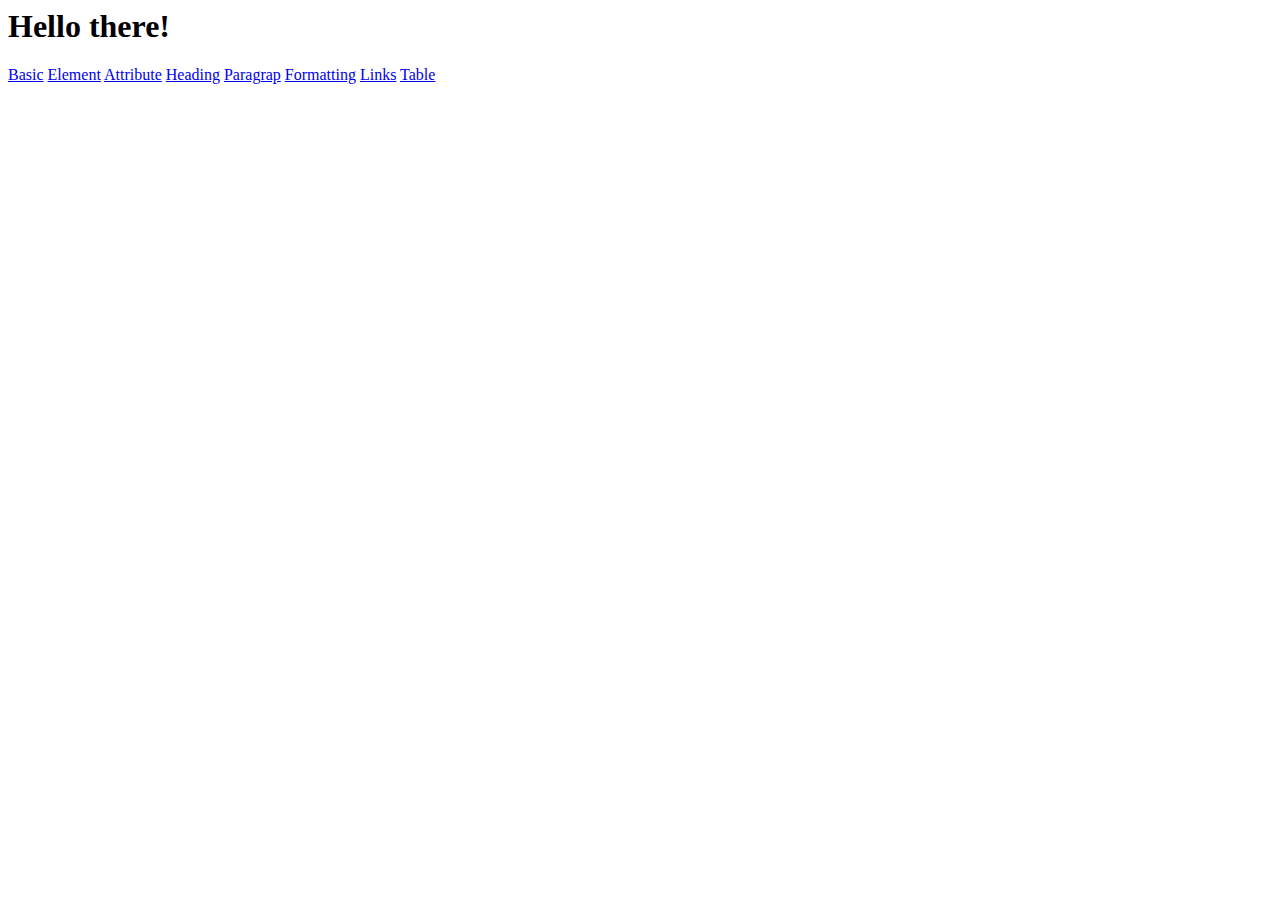
==== index.html @ bac2d719 "3 files modified" ====
<html>
  <head>
    <meta charset="UTF-8" />
    <script src="script.js"></script>
    <!-- <link rel="stylesheet" type="text/css" href="styles.css"> -->
  </head>
  <body>
    <h1>Hello there!</h1>
    <a href="/basic.html">Basic</a>
    <a href="/element.html">Element</a>
    <a href="/attribute.html">Attribute</a>
    <a href="/heading.html">Heading</a>
    <a href="/paragrap.html">Paragrap</a>
    <a href="/formatting.html">Formatting</a>
    <a href="/links.html">Links</a>
    <a href="/table.html">Table</a>
  </body>
</html>
---- styles.css ----
body {
  background: orange;
}

table,
th,
td {
  border: 2px solid black;
  border-collapse: collapse;
}
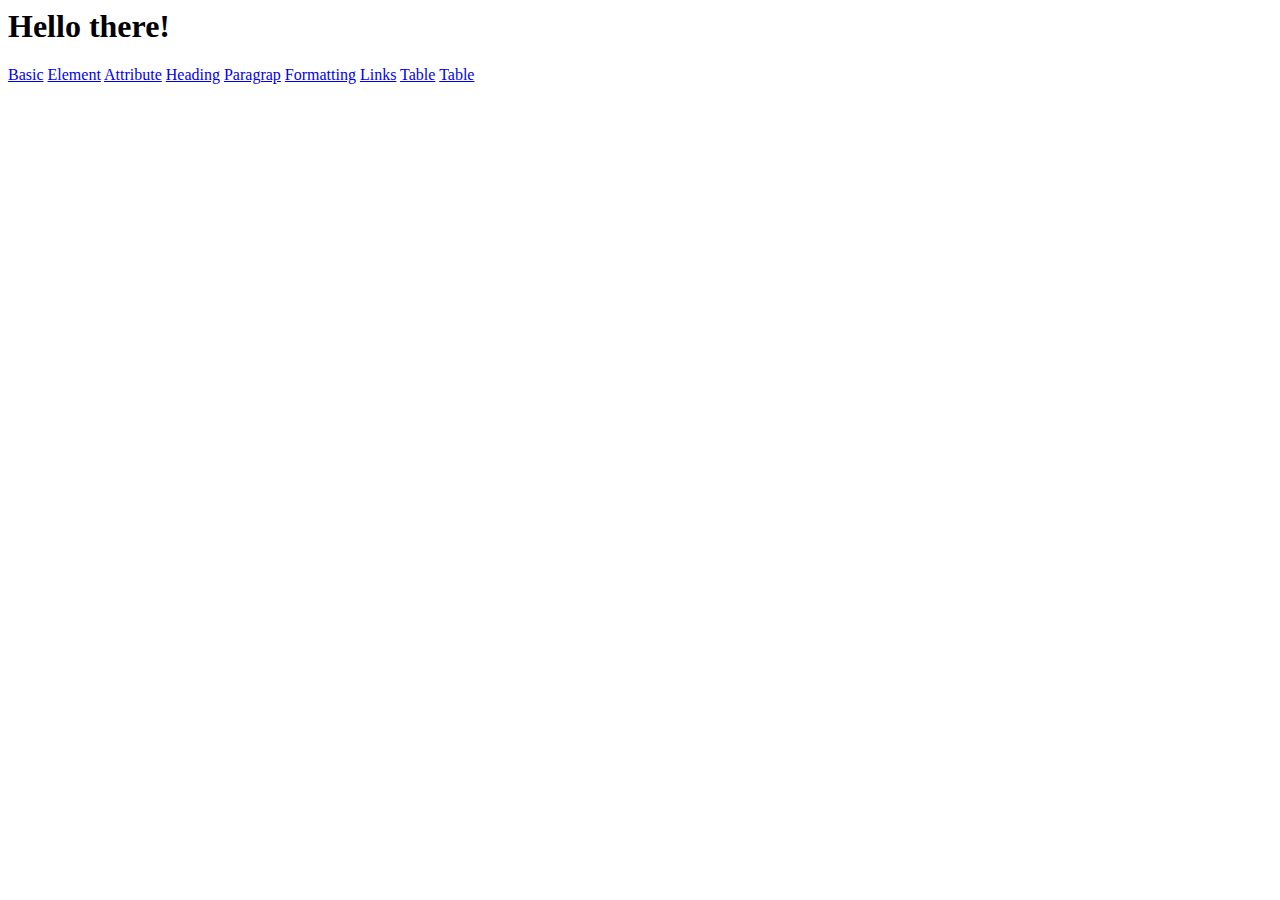
==== commit 576c2737: "1 file modified, 1 added" ====
--- a/index.html
+++ b/index.html
@@ -14,5 +14,6 @@
     <a href="/formatting.html">Formatting</a>
     <a href="/links.html">Links</a>
     <a href="/table.html">Table</a>
+    <a href="/list.html">Table</a>
   </body>
 </html>
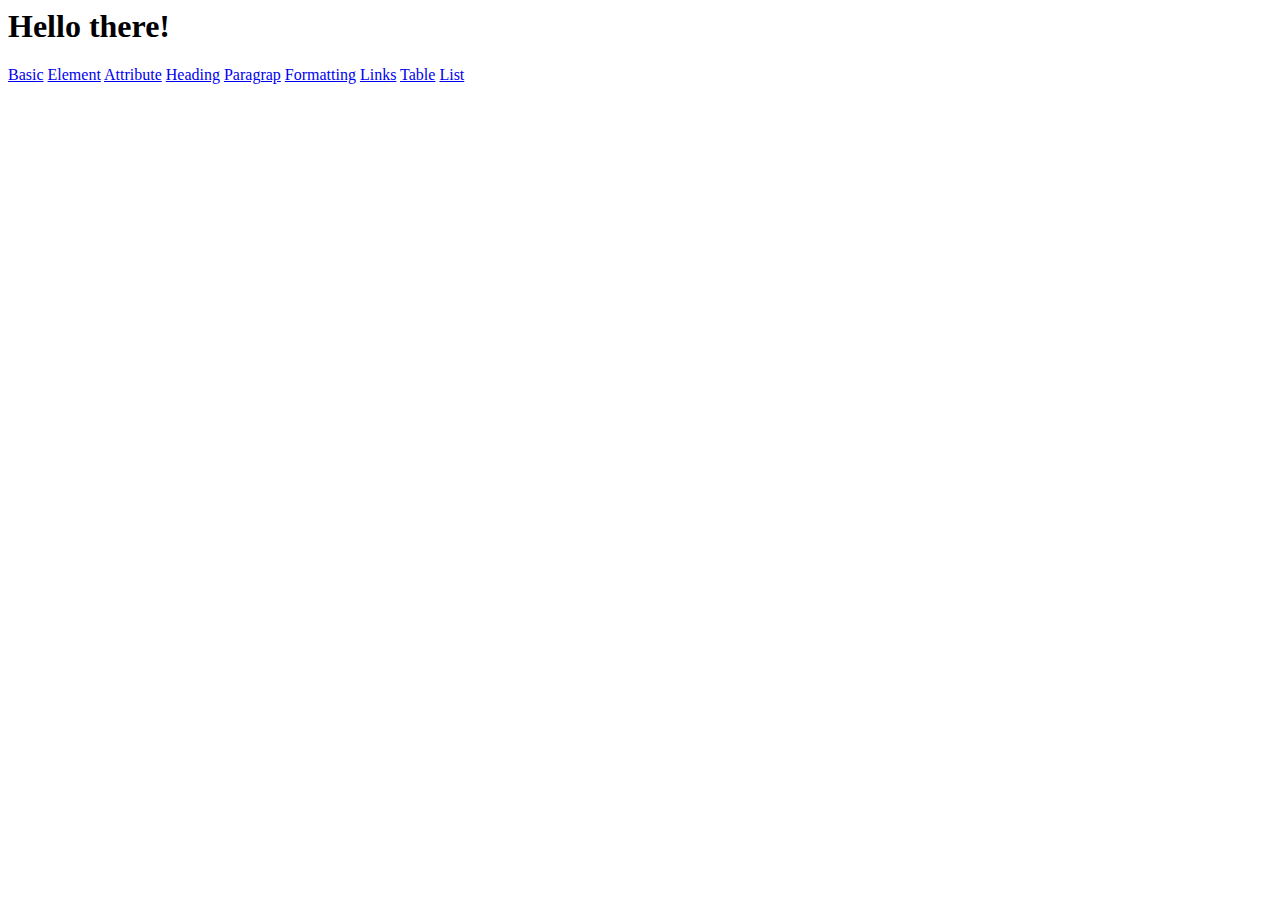
==== commit bc0dbdb0: "2 files modified" ====
--- a/index.html
+++ b/index.html
@@ -14,6 +14,6 @@
     <a href="/formatting.html">Formatting</a>
     <a href="/links.html">Links</a>
     <a href="/table.html">Table</a>
-    <a href="/list.html">Table</a>
+    <a href="/list.html">List</a>
   </body>
 </html>
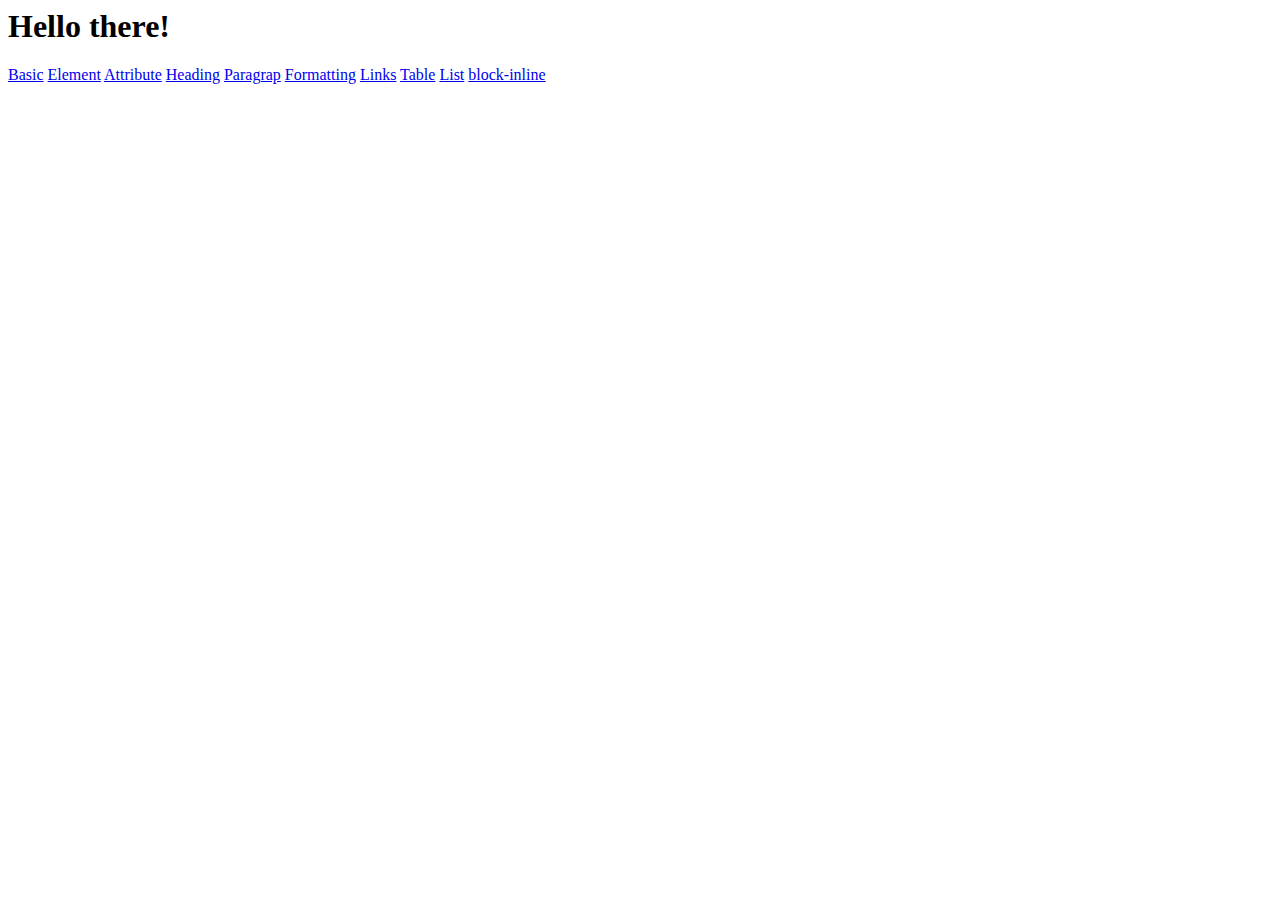
==== commit 5ee3a1fc: "1 file modified, 1 added" ====
--- a/index.html
+++ b/index.html
@@ -15,5 +15,6 @@
     <a href="/links.html">Links</a>
     <a href="/table.html">Table</a>
     <a href="/list.html">List</a>
+    <a href="/block-inline.html">block-inline</a>
   </body>
 </html>
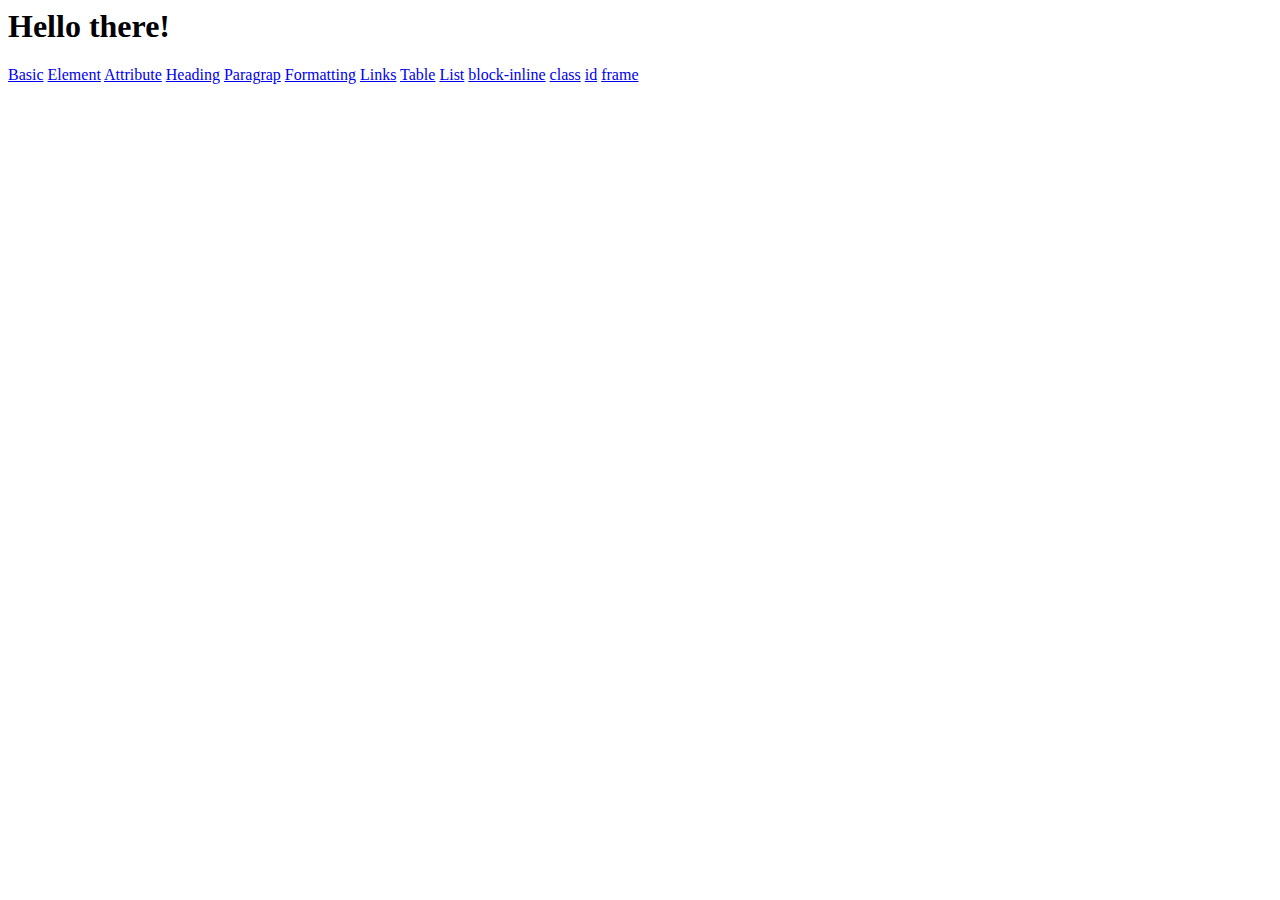
==== commit 419f86b8: "1 file modified, 3 added" ====
--- a/index.html
+++ b/index.html
@@ -16,5 +16,8 @@
     <a href="/table.html">Table</a>
     <a href="/list.html">List</a>
     <a href="/block-inline.html">block-inline</a>
+    <a href="/class.html">class</a>
+    <a href="/id.html">id</a>
+    <a href="frame.html">frame</a>
   </body>
 </html>
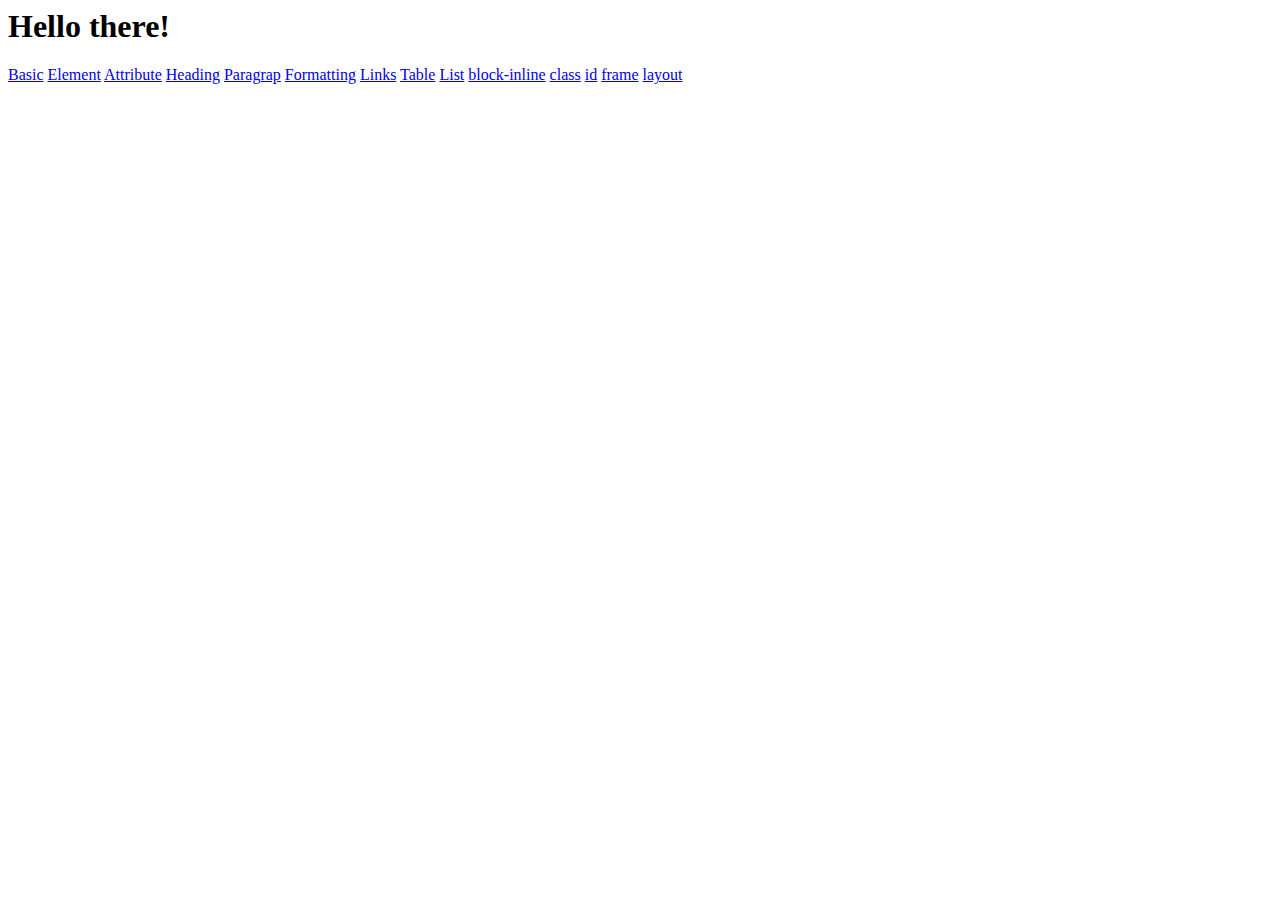
==== commit 90a456bd: "1 file modified, 1 added" ====
--- a/index.html
+++ b/index.html
@@ -18,6 +18,7 @@
     <a href="/block-inline.html">block-inline</a>
     <a href="/class.html">class</a>
     <a href="/id.html">id</a>
-    <a href="frame.html">frame</a>
+    <a href="iframe.html">frame</a>
+    <a href="layout.html">layout</a>
   </body>
 </html>
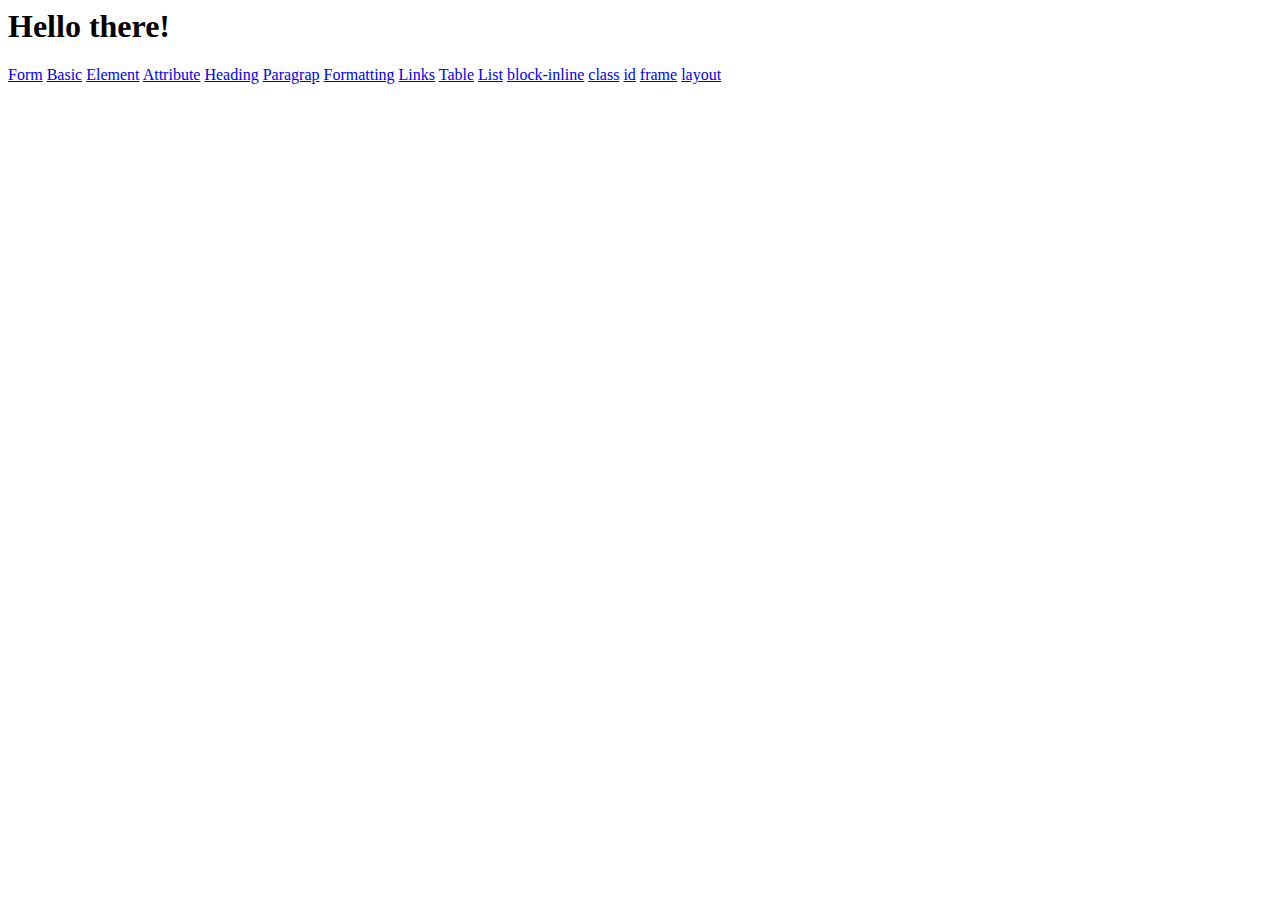
==== commit f53df793: "2 files modified" ====
--- a/index.html
+++ b/index.html
@@ -6,6 +6,7 @@
   </head>
   <body>
     <h1>Hello there!</h1>
+    <a href="tableform.html">Form</a>
     <a href="/basic.html">Basic</a>
     <a href="/element.html">Element</a>
     <a href="/attribute.html">Attribute</a>
